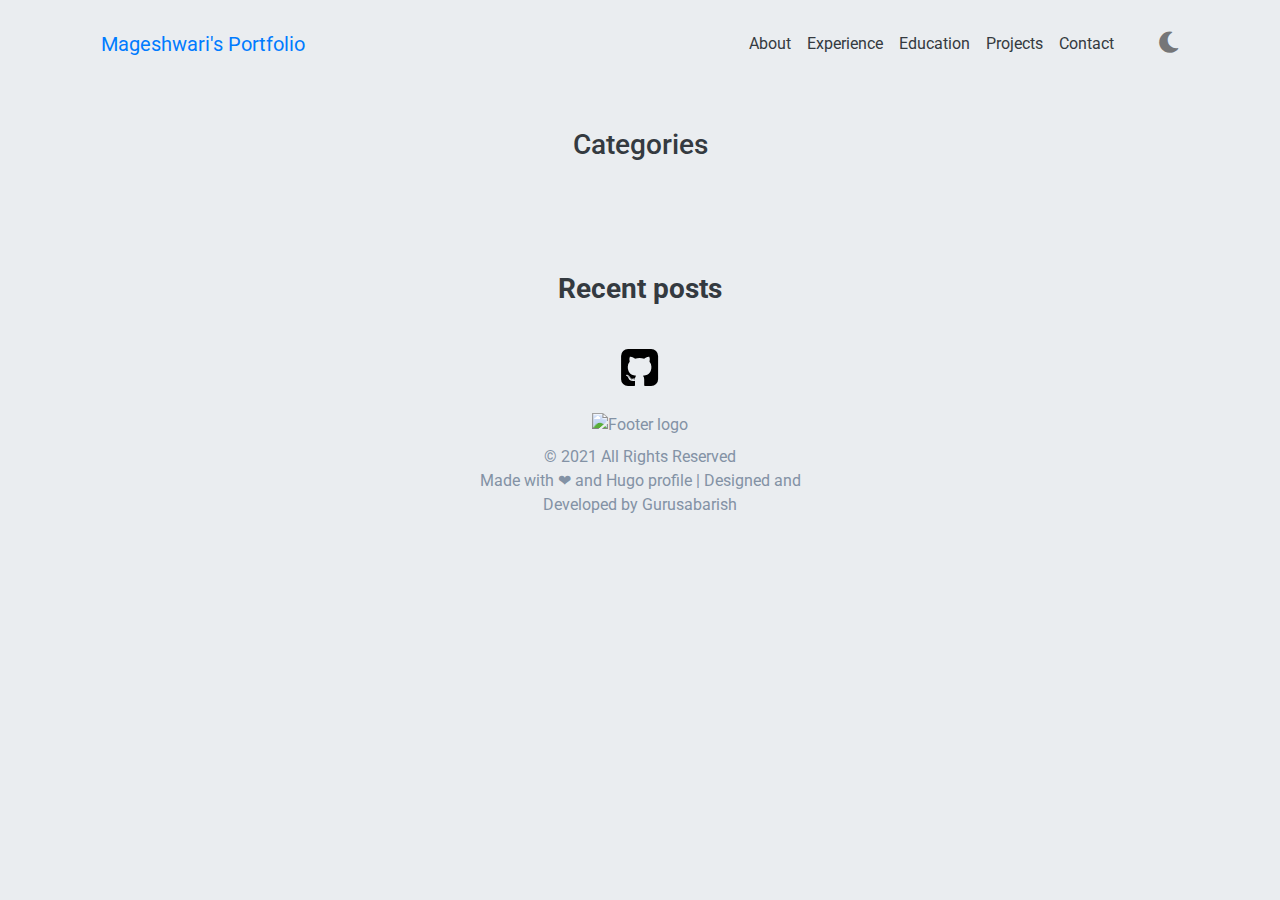
==== categories/index.html @ 8b3a21a4 "deploy: 57c3ccad19a32fb87f4c33ef2504d46e3f8797a6" ====
<!doctype html><html lang=en><head><meta charset=utf-8><meta name=viewport content="width=device-width,initial-scale=1"><meta http-equiv=x-ua-compatible content="ie=edge"><link rel=icon href=%20/images/favicon.png type=image/gif><script type=application/javascript>var doNotTrack=false;if(!doNotTrack){(function(i,s,o,g,r,a,m){i['GoogleAnalyticsObject']=r;i[r]=i[r]||function(){(i[r].q=i[r].q||[]).push(arguments)},i[r].l=1*new Date();a=s.createElement(o),m=s.getElementsByTagName(o)[0];a.async=1;a.src=g;m.parentNode.insertBefore(a,m)})(window,document,'script','https://www.google-analytics.com/analytics.js','ga');ga('create','UA-xxxxxx-x','auto');ga('send','pageview');}</script><link rel=stylesheet href=../css/bootstrap.min.css media=all><link rel=stylesheet href=../css/all.min.css media=all><link rel=stylesheet href=../css/fontawesome.min.css media=all><link rel=stylesheet href=../css/v3/darkmode.css media=all><style>html{scrollbar-width:thin;scrollbar-color:#6c757d transparent}::-webkit-scrollbar{width:5px}::-webkit-scrollbar-track{background:0 0}::-webkit-scrollbar-thumb{background:#6c757d}</style><link rel=stylesheet href=../css/v3/navbar-footer.css><link rel=preconnect href=https://fonts.gstatic.com><link href="https://fonts.googleapis.com/css2?family=Roboto:ital,wght@0,100;0,300;0,400;1,100;1,300&display=swap" rel=stylesheet><script src=../js/popper.min.js></script><link rel=stylesheet href=../css/v3/list.css media=all><meta name=description content="Categories"><title>Categories</title></head><body class=text-dark><script src=../js/jquery.slim.min.js></script><script src=../js/bootstrap.min.js></script><div class=container><nav class="pt-3 navbar navbar-expand-lg navbar-light" data-aos=fade-down data-aos-easing=linear data-aos-duration=500><a class=navbar-brand href=../>Mageshwari's Portfolio</a>
<button class="navbar-toggler border-0" type=button data-toggle=collapse data-target=#navbarNavDropdown aria-controls=navbarNavDropdown aria-expanded=false aria-label="Toggle navigation">
<span class=navbar-toggler-icon></span></button><div class="collapse navbar-collapse" id=navbarNavDropdown><ul class="navbar-nav ml-auto text-center"><li class="nav-item navbar-text"><a class="nav-link text-dark" href=../#about aria-label=about>About</a></li><li class="nav-item navbar-text"><a class="nav-link text-dark" href=../#experience aria-label=experience>Experience</a></li><li class="nav-item navbar-text"><a class="nav-link text-dark" href=../#education aria-label=education>Education</a></li><li class="nav-item navbar-text"><a class="nav-link text-dark" href=../#projects aria-label=projects>Projects</a></li><li class="nav-item navbar-text"><a class="nav-link text-dark" href=../#contact aria-label=contact>Contact</a></li><li class="nav-item navbar-text"><div class="custom-control custom-switch"><input type=checkbox class=custom-control-input id=customSwitch1 autocomplete=on>
<label class="pt-2 darkmode-label" for=customSwitch1 style=cursor:pointer><i class="fas fa-lg fa-moon"></i><i class="fas fa-lg fa-sun d-none text-warning"></i></label></div></li></ul></div></nav></div><section style=font-family:roboto,sans-serif;5><div class="container pt-5"><h3 class=text-center>Categories</h2><div class="row justify-content-center"><div class="col-md-7 py-2"><ol class=post-ol></ol><div class=p-3></div></div></div></div></section><footer><div class="news container py-3" data-aos=fade-up data-aos-easing=linear data-aos-once=true><div class="h3 text-center text-dark py-3 font-weight-bold">Recent posts</div><div class="row justify-content-center"></div></div><div class=text-center><span class=px-1><a class="text-dark text-decoration-none" href="https://github.com/maggie251?tab=overview&from=2020-12-01&to=2020-12-31" aria-label=github><svg xmlns="http://www.w3.org/2000/svg" width="2.7em" height="2.7em" viewBox="0 0 1792 1792"><path d="M522 1352q-8 9-20-3-13-11-4-19 8-9 20 3 12 11 4 19zm-42-61q9 12 0 19-8 6-17-7t0-18q9-7 17 6zm-61-60q-5 7-13 2-10-5-7-12 3-5 13-2 10 5 7 12zm31 34q-6 7-16-3-9-11-2-16 6-6 16 3 9 11 2 16zm129 112q-4 12-19 6-17-4-13-15t19-7q16 5 13 16zm63 5-16 11q-17 2-17-11l16-11q17-2 17 11zm58-10q2 10-14 14t-18-8 14-15q16-2 18 9zm964-956v960q0 119-84.5 203.5T1376 1664h-224q-16 0-24.5-1t-19.5-5-16-14.5-5-27.5v-239q0-97-52-142 57-6 102.5-18t94-39 81-66.5 53-105T1386 856q0-121-79-206 37-91-8-204-28-9-81 11t-92 44l-38 24q-93-26-192-26t-192 26q-16-11-42.5-27T578 459.5 492 446q-44 113-7 204-79 85-79 206 0 85 20.5 150t52.5 105 80.5 67 94 39 102.5 18q-40 36-49 103-21 10-45 15t-57 5-65.5-21.5T484 1274q-19-32-48.5-52t-49.5-24l-20-3q-21 0-29 4.5t-5 11.5 9 14 13 12l7 5q22 10 43.5 38t31.5 51l10 23q13 38 44 61.5t67 30 69.5 7 55.5-3.5l23-4q0 38 .5 103t.5 68q0 22-11 33.5t-22 13-33 1.5H416q-119 0-203.5-84.5T128 1376V416q0-119 84.5-203.5T416 128h960q119 0 203.5 84.5T1664 416z"/></svg></a></span></div><div class="container bg-transparent py-4"><div class="row justify-content-center"><div class="col-md-4 text-center order-2 order-lg-1 order-md-1"><div class=pb-2><a href=https://hugo-profile.netlify.app><img alt="Footer logo" src=%20/images/favicon.png height=40px width=40px></a></div>&copy; 2021 All Rights Reserved<div>Made with &#10084; and
<a href=https://github.com/gurusabarish/hugo-profile target=_blank>Hugo profile</a>
| Designed and Developed by
<a href=https://www.linkedin.com/in/gurusabarish/ target=_blank>Gurusabarish</a></div></div></div></div></footer><script>$(function(){$('[data-toggle="tooltip"]').tooltip()})</script><script>$('.darkmode-label').click(function(){$("body").toggleClass("darkmode");$(".fa-moon").toggleClass("d-none");$(".fa-sun").toggleClass("d-none");$("nav").toggleClass("navbar-dark");$("nav").toggleClass("navbar-light");$('.text-dark').addClass('darkmode-text-dark').removeClass('text-dark');$('.text-muted').addClass('darkmode-text-muted').removeClass('text-muted');if($('input.custom-control-input').is(':checked')){$('.darkmode-text-dark').addClass('text-dark').removeClass('darkmode-text-dark');$('.darkmode-text-muted').addClass('text-muted').removeClass('darkmode-text-muted');};});if($('input.custom-control-input').is(':checked')){$("body").toggleClass("darkmode");$(".fa-moon").addClass("d-none");$(".fa-sun").removeClass("d-none");$("nav").toggleClass("navbar-dark");$("nav").toggleClass("navbar-light");$('.text-dark').addClass('darkmode-text-dark').removeClass('text-dark');$('.text-muted').addClass('darkmode-text-muted').removeClass('text-muted');};</script></body></html>
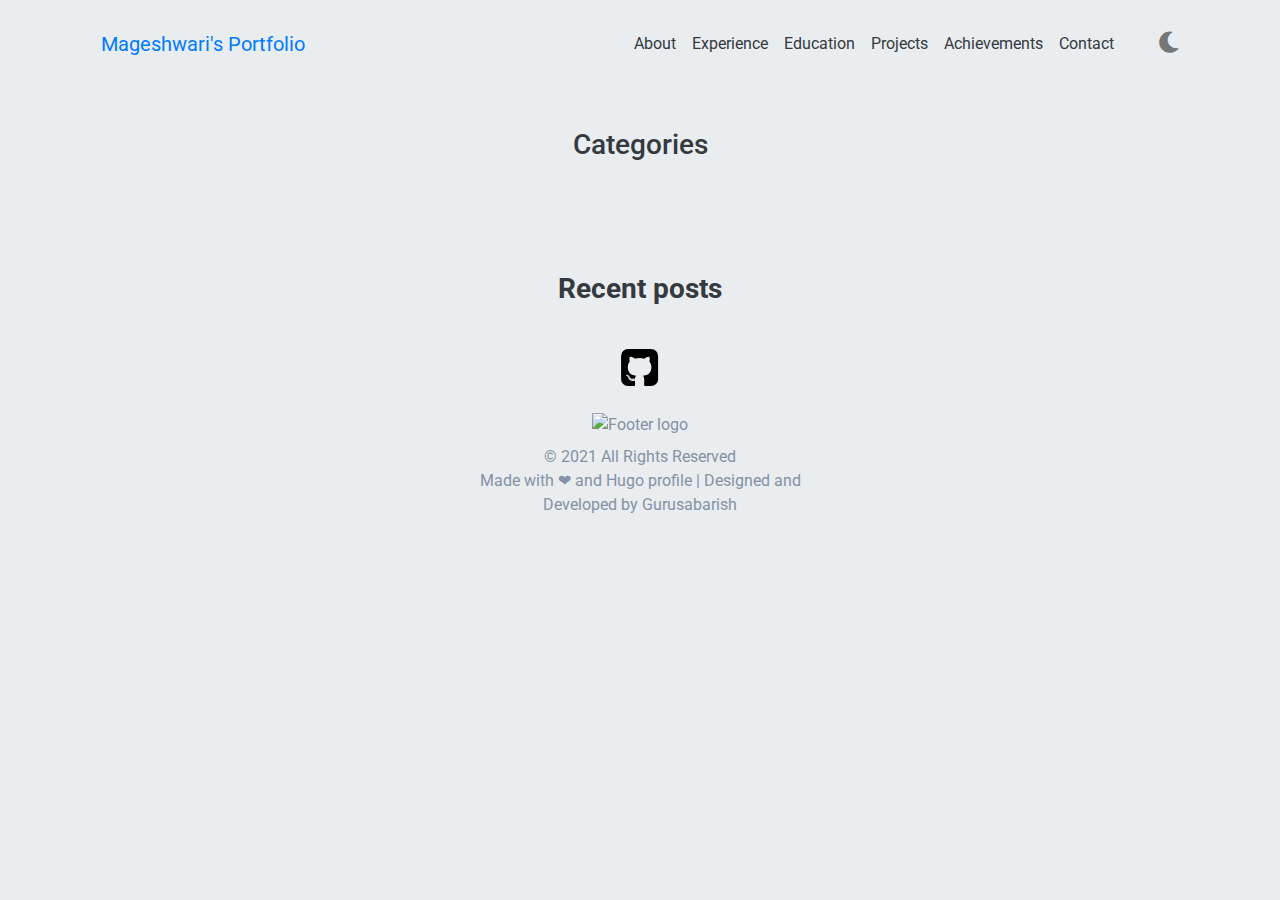
==== commit 026f01a7: "deploy: 5592fe5cdd2178943c6c86ef73e57d8d52babf5e" ====
--- a/categories/index.html
+++ b/categories/index.html
@@ -1,7 +1,7 @@
 <!doctype html><html lang=en><head><meta charset=utf-8><meta name=viewport content="width=device-width,initial-scale=1"><meta http-equiv=x-ua-compatible content="ie=edge"><link rel=icon href=%20/images/favicon.png type=image/gif><script type=application/javascript>var doNotTrack=false;if(!doNotTrack){(function(i,s,o,g,r,a,m){i['GoogleAnalyticsObject']=r;i[r]=i[r]||function(){(i[r].q=i[r].q||[]).push(arguments)},i[r].l=1*new Date();a=s.createElement(o),m=s.getElementsByTagName(o)[0];a.async=1;a.src=g;m.parentNode.insertBefore(a,m)})(window,document,'script','https://www.google-analytics.com/analytics.js','ga');ga('create','UA-xxxxxx-x','auto');ga('send','pageview');}</script><link rel=stylesheet href=../css/bootstrap.min.css media=all><link rel=stylesheet href=../css/all.min.css media=all><link rel=stylesheet href=../css/fontawesome.min.css media=all><link rel=stylesheet href=../css/v3/darkmode.css media=all><style>html{scrollbar-width:thin;scrollbar-color:#6c757d transparent}::-webkit-scrollbar{width:5px}::-webkit-scrollbar-track{background:0 0}::-webkit-scrollbar-thumb{background:#6c757d}</style><link rel=stylesheet href=../css/v3/navbar-footer.css><link rel=preconnect href=https://fonts.gstatic.com><link href="https://fonts.googleapis.com/css2?family=Roboto:ital,wght@0,100;0,300;0,400;1,100;1,300&display=swap" rel=stylesheet><script src=../js/popper.min.js></script><link rel=stylesheet href=../css/v3/list.css media=all><meta name=description content="Categories"><title>Categories</title></head><body class=text-dark><script src=../js/jquery.slim.min.js></script><script src=../js/bootstrap.min.js></script><div class=container><nav class="pt-3 navbar navbar-expand-lg navbar-light" data-aos=fade-down data-aos-easing=linear data-aos-duration=500><a class=navbar-brand href=../>Mageshwari's Portfolio</a>
 <button class="navbar-toggler border-0" type=button data-toggle=collapse data-target=#navbarNavDropdown aria-controls=navbarNavDropdown aria-expanded=false aria-label="Toggle navigation">
-<span class=navbar-toggler-icon></span></button><div class="collapse navbar-collapse" id=navbarNavDropdown><ul class="navbar-nav ml-auto text-center"><li class="nav-item navbar-text"><a class="nav-link text-dark" href=../#about aria-label=about>About</a></li><li class="nav-item navbar-text"><a class="nav-link text-dark" href=../#experience aria-label=experience>Experience</a></li><li class="nav-item navbar-text"><a class="nav-link text-dark" href=../#education aria-label=education>Education</a></li><li class="nav-item navbar-text"><a class="nav-link text-dark" href=../#projects aria-label=projects>Projects</a></li><li class="nav-item navbar-text"><a class="nav-link text-dark" href=../#contact aria-label=contact>Contact</a></li><li class="nav-item navbar-text"><div class="custom-control custom-switch"><input type=checkbox class=custom-control-input id=customSwitch1 autocomplete=on>
-<label class="pt-2 darkmode-label" for=customSwitch1 style=cursor:pointer><i class="fas fa-lg fa-moon"></i><i class="fas fa-lg fa-sun d-none text-warning"></i></label></div></li></ul></div></nav></div><section style=font-family:roboto,sans-serif;5><div class="container pt-5"><h3 class=text-center>Categories</h2><div class="row justify-content-center"><div class="col-md-7 py-2"><ol class=post-ol></ol><div class=p-3></div></div></div></div></section><footer><div class="news container py-3" data-aos=fade-up data-aos-easing=linear data-aos-once=true><div class="h3 text-center text-dark py-3 font-weight-bold">Recent posts</div><div class="row justify-content-center"></div></div><div class=text-center><span class=px-1><a class="text-dark text-decoration-none" href="https://github.com/maggie251?tab=overview&from=2020-12-01&to=2020-12-31" aria-label=github><svg xmlns="http://www.w3.org/2000/svg" width="2.7em" height="2.7em" viewBox="0 0 1792 1792"><path d="M522 1352q-8 9-20-3-13-11-4-19 8-9 20 3 12 11 4 19zm-42-61q9 12 0 19-8 6-17-7t0-18q9-7 17 6zm-61-60q-5 7-13 2-10-5-7-12 3-5 13-2 10 5 7 12zm31 34q-6 7-16-3-9-11-2-16 6-6 16 3 9 11 2 16zm129 112q-4 12-19 6-17-4-13-15t19-7q16 5 13 16zm63 5-16 11q-17 2-17-11l16-11q17-2 17 11zm58-10q2 10-14 14t-18-8 14-15q16-2 18 9zm964-956v960q0 119-84.5 203.5T1376 1664h-224q-16 0-24.5-1t-19.5-5-16-14.5-5-27.5v-239q0-97-52-142 57-6 102.5-18t94-39 81-66.5 53-105T1386 856q0-121-79-206 37-91-8-204-28-9-81 11t-92 44l-38 24q-93-26-192-26t-192 26q-16-11-42.5-27T578 459.5 492 446q-44 113-7 204-79 85-79 206 0 85 20.5 150t52.5 105 80.5 67 94 39 102.5 18q-40 36-49 103-21 10-45 15t-57 5-65.5-21.5T484 1274q-19-32-48.5-52t-49.5-24l-20-3q-21 0-29 4.5t-5 11.5 9 14 13 12l7 5q22 10 43.5 38t31.5 51l10 23q13 38 44 61.5t67 30 69.5 7 55.5-3.5l23-4q0 38 .5 103t.5 68q0 22-11 33.5t-22 13-33 1.5H416q-119 0-203.5-84.5T128 1376V416q0-119 84.5-203.5T416 128h960q119 0 203.5 84.5T1664 416z"/></svg></a></span></div><div class="container bg-transparent py-4"><div class="row justify-content-center"><div class="col-md-4 text-center order-2 order-lg-1 order-md-1"><div class=pb-2><a href=https://hugo-profile.netlify.app><img alt="Footer logo" src=%20/images/favicon.png height=40px width=40px></a></div>&copy; 2021 All Rights Reserved<div>Made with &#10084; and
+<span class=navbar-toggler-icon></span></button><div class="collapse navbar-collapse" id=navbarNavDropdown><ul class="navbar-nav ml-auto text-center"><li class="nav-item navbar-text"><a class="nav-link text-dark" href=../#about aria-label=about>About</a></li><li class="nav-item navbar-text"><a class="nav-link text-dark" href=../#experience aria-label=experience>Experience</a></li><li class="nav-item navbar-text"><a class="nav-link text-dark" href=../#education aria-label=education>Education</a></li><li class="nav-item navbar-text"><a class="nav-link text-dark" href=../#projects aria-label=projects>Projects</a></li><li class="nav-item navbar-text"><a class="nav-link text-dark" href=../#achievements aria-label=achievements>Achievements</a></li><li class="nav-item navbar-text"><a class="nav-link text-dark" href=../#contact aria-label=contact>Contact</a></li><li class="nav-item navbar-text"><div class="custom-control custom-switch"><input type=checkbox class=custom-control-input id=customSwitch1 autocomplete=on>
+<label class="pt-2 darkmode-label" for=customSwitch1 style=cursor:pointer><i class="fas fa-lg fa-moon"></i><i class="fas fa-lg fa-sun d-none text-warning"></i></label></div></li></ul></div></nav></div><section style=font-family:roboto,sans-serif;5><div class="container pt-5"><h3 class=text-center>Categories</h2><div class="row justify-content-center"><div class="col-md-7 py-2"><ol class=post-ol></ol><div class=p-3></div></div></div></div></section><footer><div class="news container py-3" data-aos=fade-up data-aos-easing=linear data-aos-once=true><div class="h3 text-center text-dark py-3 font-weight-bold">Recent posts</div><div class="row justify-content-center"></div></div><div class=text-center><span class=px-1><a class="text-dark text-decoration-none" href="https://github.com/maggie251?tab=overview&from=2020-12-01&to=2020-12-31" aria-label=github><svg xmlns="http://www.w3.org/2000/svg" width="2.7em" height="2.7em" viewBox="0 0 1792 1792"><path d="M522 1352q-8 9-20-3-13-11-4-19 8-9 20 3 12 11 4 19zm-42-61q9 12 0 19-8 6-17-7t0-18q9-7 17 6zm-61-60q-5 7-13 2-10-5-7-12 3-5 13-2 10 5 7 12zm31 34q-6 7-16-3-9-11-2-16 6-6 16 3 9 11 2 16zm129 112q-4 12-19 6-17-4-13-15t19-7q16 5 13 16zm63 5-16 11q-17 2-17-11l16-11q17-2 17 11zm58-10q2 10-14 14t-18-8 14-15q16-2 18 9zm964-956v960q0 119-84.5 203.5T1376 1664h-224q-16 0-24.5-1t-19.5-5-16-14.5-5-27.5v-239q0-97-52-142 57-6 102.5-18t94-39 81-66.5 53-105T1386 856q0-121-79-206 37-91-8-204-28-9-81 11t-92 44l-38 24q-93-26-192-26t-192 26q-16-11-42.5-27T578 459.5 492 446q-44 113-7 204-79 85-79 206 0 85 20.5 150t52.5 105 80.5 67 94 39 102.5 18q-40 36-49 103-21 10-45 15t-57 5-65.5-21.5T484 1274q-19-32-48.5-52t-49.5-24l-20-3q-21 0-29 4.5t-5 11.5 9 14 13 12l7 5q22 10 43.5 38t31.5 51l10 23q13 38 44 61.5t67 30 69.5 7 55.5-3.5l23-4q0 38 .5 103t.5 68q0 22-11 33.5t-22 13-33 1.5H416q-119 0-203.5-84.5T128 1376V416q0-119 84.5-203.5T416 128h960q119 0 203.5 84.5T1664 416z"/></svg></a></span></div><div class="container bg-transparent py-4"><div class="row justify-content-center"><div class="col-md-4 text-center order-2 order-lg-1 order-md-1"><div class=pb-2><a href=https://xavier-alfred.github.io/><img alt="Footer logo" src=%20/images/favicon.png height=40px width=40px></a></div>&copy; 2021 All Rights Reserved<div>Made with &#10084; and
 <a href=https://github.com/gurusabarish/hugo-profile target=_blank>Hugo profile</a>
 | Designed and Developed by
 <a href=https://www.linkedin.com/in/gurusabarish/ target=_blank>Gurusabarish</a></div></div></div></div></footer><script>$(function(){$('[data-toggle="tooltip"]').tooltip()})</script><script>$('.darkmode-label').click(function(){$("body").toggleClass("darkmode");$(".fa-moon").toggleClass("d-none");$(".fa-sun").toggleClass("d-none");$("nav").toggleClass("navbar-dark");$("nav").toggleClass("navbar-light");$('.text-dark').addClass('darkmode-text-dark').removeClass('text-dark');$('.text-muted').addClass('darkmode-text-muted').removeClass('text-muted');if($('input.custom-control-input').is(':checked')){$('.darkmode-text-dark').addClass('text-dark').removeClass('darkmode-text-dark');$('.darkmode-text-muted').addClass('text-muted').removeClass('darkmode-text-muted');};});if($('input.custom-control-input').is(':checked')){$("body").toggleClass("darkmode");$(".fa-moon").addClass("d-none");$(".fa-sun").removeClass("d-none");$("nav").toggleClass("navbar-dark");$("nav").toggleClass("navbar-light");$('.text-dark').addClass('darkmode-text-dark').removeClass('text-dark');$('.text-muted').addClass('darkmode-text-muted').removeClass('text-muted');};</script></body></html>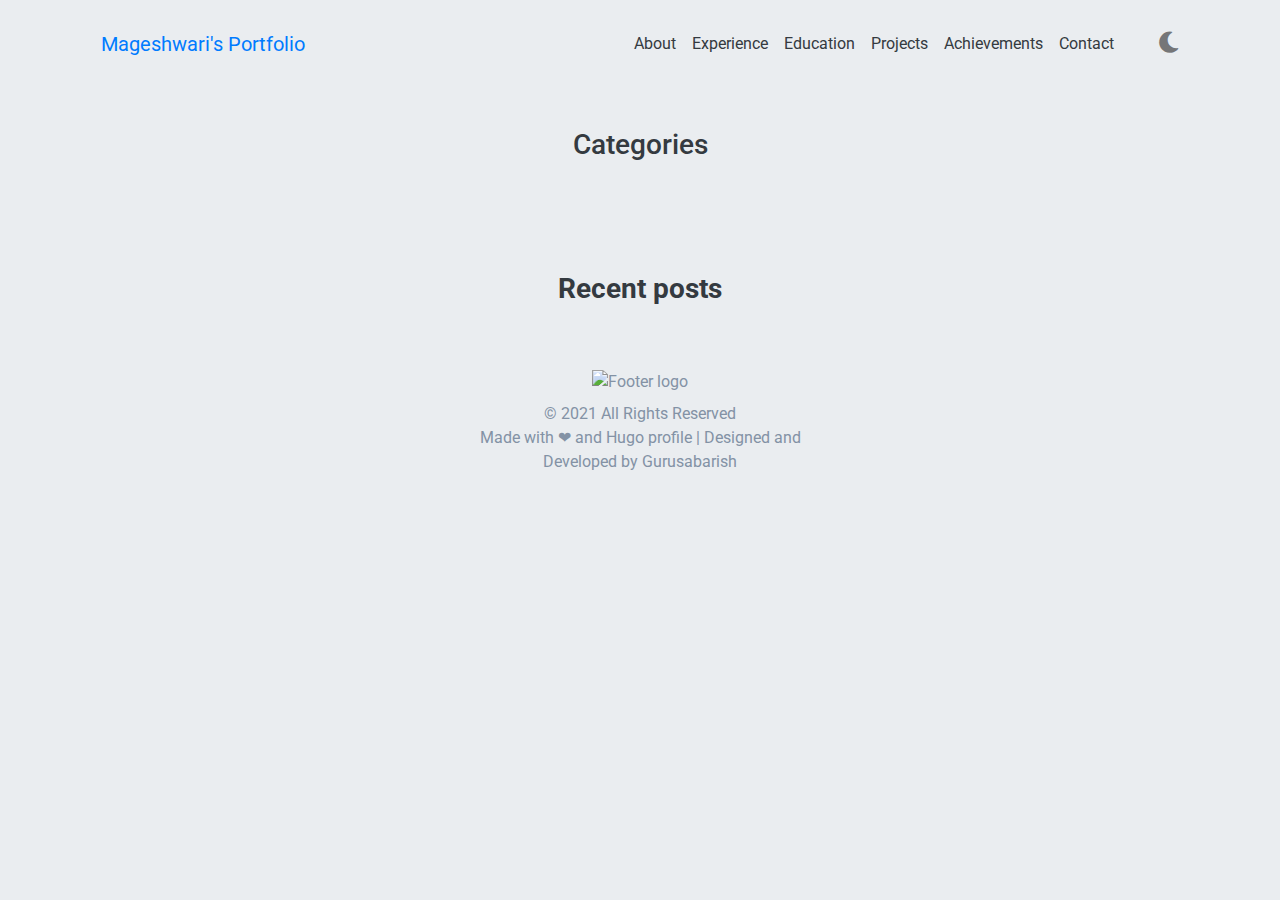
==== commit 90b954ff: "deploy: 4535e7cc17f5adca51388afb68a274f819257f72" ====
--- a/categories/index.html
+++ b/categories/index.html
@@ -1,7 +1,7 @@
 <!doctype html><html lang=en><head><meta charset=utf-8><meta name=viewport content="width=device-width,initial-scale=1"><meta http-equiv=x-ua-compatible content="ie=edge"><link rel=icon href=%20/images/favicon.png type=image/gif><script type=application/javascript>var doNotTrack=false;if(!doNotTrack){(function(i,s,o,g,r,a,m){i['GoogleAnalyticsObject']=r;i[r]=i[r]||function(){(i[r].q=i[r].q||[]).push(arguments)},i[r].l=1*new Date();a=s.createElement(o),m=s.getElementsByTagName(o)[0];a.async=1;a.src=g;m.parentNode.insertBefore(a,m)})(window,document,'script','https://www.google-analytics.com/analytics.js','ga');ga('create','UA-xxxxxx-x','auto');ga('send','pageview');}</script><link rel=stylesheet href=../css/bootstrap.min.css media=all><link rel=stylesheet href=../css/all.min.css media=all><link rel=stylesheet href=../css/fontawesome.min.css media=all><link rel=stylesheet href=../css/v3/darkmode.css media=all><style>html{scrollbar-width:thin;scrollbar-color:#6c757d transparent}::-webkit-scrollbar{width:5px}::-webkit-scrollbar-track{background:0 0}::-webkit-scrollbar-thumb{background:#6c757d}</style><link rel=stylesheet href=../css/v3/navbar-footer.css><link rel=preconnect href=https://fonts.gstatic.com><link href="https://fonts.googleapis.com/css2?family=Roboto:ital,wght@0,100;0,300;0,400;1,100;1,300&display=swap" rel=stylesheet><script src=../js/popper.min.js></script><link rel=stylesheet href=../css/v3/list.css media=all><meta name=description content="Categories"><title>Categories</title></head><body class=text-dark><script src=../js/jquery.slim.min.js></script><script src=../js/bootstrap.min.js></script><div class=container><nav class="pt-3 navbar navbar-expand-lg navbar-light" data-aos=fade-down data-aos-easing=linear data-aos-duration=500><a class=navbar-brand href=../>Mageshwari's Portfolio</a>
 <button class="navbar-toggler border-0" type=button data-toggle=collapse data-target=#navbarNavDropdown aria-controls=navbarNavDropdown aria-expanded=false aria-label="Toggle navigation">
 <span class=navbar-toggler-icon></span></button><div class="collapse navbar-collapse" id=navbarNavDropdown><ul class="navbar-nav ml-auto text-center"><li class="nav-item navbar-text"><a class="nav-link text-dark" href=../#about aria-label=about>About</a></li><li class="nav-item navbar-text"><a class="nav-link text-dark" href=../#experience aria-label=experience>Experience</a></li><li class="nav-item navbar-text"><a class="nav-link text-dark" href=../#education aria-label=education>Education</a></li><li class="nav-item navbar-text"><a class="nav-link text-dark" href=../#projects aria-label=projects>Projects</a></li><li class="nav-item navbar-text"><a class="nav-link text-dark" href=../#achievements aria-label=achievements>Achievements</a></li><li class="nav-item navbar-text"><a class="nav-link text-dark" href=../#contact aria-label=contact>Contact</a></li><li class="nav-item navbar-text"><div class="custom-control custom-switch"><input type=checkbox class=custom-control-input id=customSwitch1 autocomplete=on>
-<label class="pt-2 darkmode-label" for=customSwitch1 style=cursor:pointer><i class="fas fa-lg fa-moon"></i><i class="fas fa-lg fa-sun d-none text-warning"></i></label></div></li></ul></div></nav></div><section style=font-family:roboto,sans-serif;5><div class="container pt-5"><h3 class=text-center>Categories</h2><div class="row justify-content-center"><div class="col-md-7 py-2"><ol class=post-ol></ol><div class=p-3></div></div></div></div></section><footer><div class="news container py-3" data-aos=fade-up data-aos-easing=linear data-aos-once=true><div class="h3 text-center text-dark py-3 font-weight-bold">Recent posts</div><div class="row justify-content-center"></div></div><div class=text-center><span class=px-1><a class="text-dark text-decoration-none" href="https://github.com/maggie251?tab=overview&from=2020-12-01&to=2020-12-31" aria-label=github><svg xmlns="http://www.w3.org/2000/svg" width="2.7em" height="2.7em" viewBox="0 0 1792 1792"><path d="M522 1352q-8 9-20-3-13-11-4-19 8-9 20 3 12 11 4 19zm-42-61q9 12 0 19-8 6-17-7t0-18q9-7 17 6zm-61-60q-5 7-13 2-10-5-7-12 3-5 13-2 10 5 7 12zm31 34q-6 7-16-3-9-11-2-16 6-6 16 3 9 11 2 16zm129 112q-4 12-19 6-17-4-13-15t19-7q16 5 13 16zm63 5-16 11q-17 2-17-11l16-11q17-2 17 11zm58-10q2 10-14 14t-18-8 14-15q16-2 18 9zm964-956v960q0 119-84.5 203.5T1376 1664h-224q-16 0-24.5-1t-19.5-5-16-14.5-5-27.5v-239q0-97-52-142 57-6 102.5-18t94-39 81-66.5 53-105T1386 856q0-121-79-206 37-91-8-204-28-9-81 11t-92 44l-38 24q-93-26-192-26t-192 26q-16-11-42.5-27T578 459.5 492 446q-44 113-7 204-79 85-79 206 0 85 20.5 150t52.5 105 80.5 67 94 39 102.5 18q-40 36-49 103-21 10-45 15t-57 5-65.5-21.5T484 1274q-19-32-48.5-52t-49.5-24l-20-3q-21 0-29 4.5t-5 11.5 9 14 13 12l7 5q22 10 43.5 38t31.5 51l10 23q13 38 44 61.5t67 30 69.5 7 55.5-3.5l23-4q0 38 .5 103t.5 68q0 22-11 33.5t-22 13-33 1.5H416q-119 0-203.5-84.5T128 1376V416q0-119 84.5-203.5T416 128h960q119 0 203.5 84.5T1664 416z"/></svg></a></span></div><div class="container bg-transparent py-4"><div class="row justify-content-center"><div class="col-md-4 text-center order-2 order-lg-1 order-md-1"><div class=pb-2><a href=https://xavier-alfred.github.io/><img alt="Footer logo" src=%20/images/favicon.png height=40px width=40px></a></div>&copy; 2021 All Rights Reserved<div>Made with &#10084; and
+<label class="pt-2 darkmode-label" for=customSwitch1 style=cursor:pointer><i class="fas fa-lg fa-moon"></i><i class="fas fa-lg fa-sun d-none text-warning"></i></label></div></li></ul></div></nav></div><section style=font-family:roboto,sans-serif;5><div class="container pt-5"><h3 class=text-center>Categories</h2><div class="row justify-content-center"><div class="col-md-7 py-2"><ol class=post-ol></ol><div class=p-3></div></div></div></div></section><footer><div class="news container py-3" data-aos=fade-up data-aos-easing=linear data-aos-once=true><div class="h3 text-center text-dark py-3 font-weight-bold">Recent posts</div><div class="row justify-content-center"></div></div><div class=text-center></div><div class="container bg-transparent py-4"><div class="row justify-content-center"><div class="col-md-4 text-center order-2 order-lg-1 order-md-1"><div class=pb-2><a href=https://xavier-alfred.github.io/><img alt="Footer logo" src=%20/images/favicon.png height=40px width=40px></a></div>&copy; 2021 All Rights Reserved<div>Made with &#10084; and
 <a href=https://github.com/gurusabarish/hugo-profile target=_blank>Hugo profile</a>
 | Designed and Developed by
 <a href=https://www.linkedin.com/in/gurusabarish/ target=_blank>Gurusabarish</a></div></div></div></div></footer><script>$(function(){$('[data-toggle="tooltip"]').tooltip()})</script><script>$('.darkmode-label').click(function(){$("body").toggleClass("darkmode");$(".fa-moon").toggleClass("d-none");$(".fa-sun").toggleClass("d-none");$("nav").toggleClass("navbar-dark");$("nav").toggleClass("navbar-light");$('.text-dark').addClass('darkmode-text-dark').removeClass('text-dark');$('.text-muted').addClass('darkmode-text-muted').removeClass('text-muted');if($('input.custom-control-input').is(':checked')){$('.darkmode-text-dark').addClass('text-dark').removeClass('darkmode-text-dark');$('.darkmode-text-muted').addClass('text-muted').removeClass('darkmode-text-muted');};});if($('input.custom-control-input').is(':checked')){$("body").toggleClass("darkmode");$(".fa-moon").addClass("d-none");$(".fa-sun").removeClass("d-none");$("nav").toggleClass("navbar-dark");$("nav").toggleClass("navbar-light");$('.text-dark').addClass('darkmode-text-dark').removeClass('text-dark');$('.text-muted').addClass('darkmode-text-muted').removeClass('text-muted');};</script></body></html>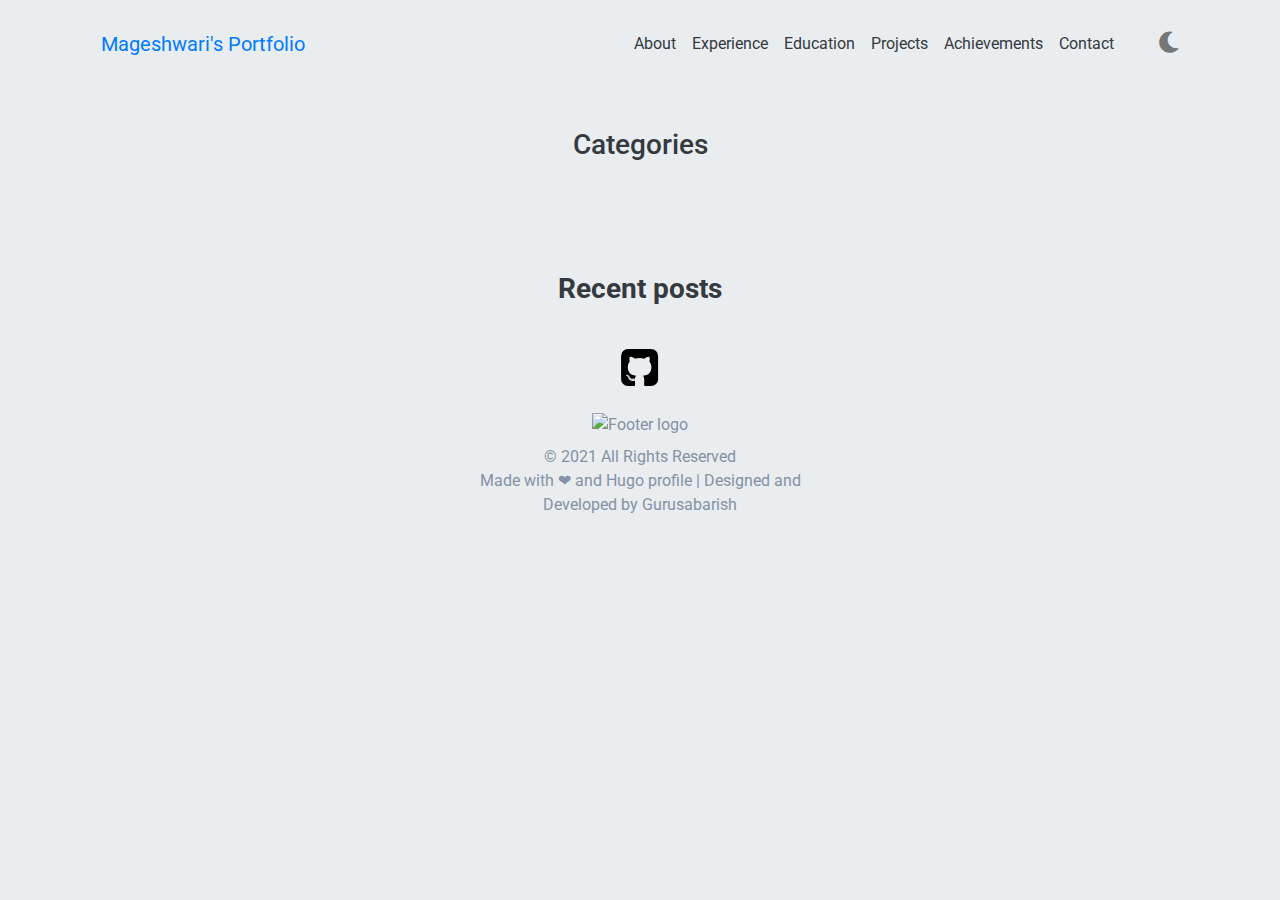
==== commit efcb1f2c: "deploy: afd567944887c3425ee8108fd0ccc83d05835a89" ====
--- a/categories/index.html
+++ b/categories/index.html
@@ -1,7 +1,7 @@
 <!doctype html><html lang=en><head><meta charset=utf-8><meta name=viewport content="width=device-width,initial-scale=1"><meta http-equiv=x-ua-compatible content="ie=edge"><link rel=icon href=%20/images/favicon.png type=image/gif><script type=application/javascript>var doNotTrack=false;if(!doNotTrack){(function(i,s,o,g,r,a,m){i['GoogleAnalyticsObject']=r;i[r]=i[r]||function(){(i[r].q=i[r].q||[]).push(arguments)},i[r].l=1*new Date();a=s.createElement(o),m=s.getElementsByTagName(o)[0];a.async=1;a.src=g;m.parentNode.insertBefore(a,m)})(window,document,'script','https://www.google-analytics.com/analytics.js','ga');ga('create','UA-xxxxxx-x','auto');ga('send','pageview');}</script><link rel=stylesheet href=../css/bootstrap.min.css media=all><link rel=stylesheet href=../css/all.min.css media=all><link rel=stylesheet href=../css/fontawesome.min.css media=all><link rel=stylesheet href=../css/v3/darkmode.css media=all><style>html{scrollbar-width:thin;scrollbar-color:#6c757d transparent}::-webkit-scrollbar{width:5px}::-webkit-scrollbar-track{background:0 0}::-webkit-scrollbar-thumb{background:#6c757d}</style><link rel=stylesheet href=../css/v3/navbar-footer.css><link rel=preconnect href=https://fonts.gstatic.com><link href="https://fonts.googleapis.com/css2?family=Roboto:ital,wght@0,100;0,300;0,400;1,100;1,300&display=swap" rel=stylesheet><script src=../js/popper.min.js></script><link rel=stylesheet href=../css/v3/list.css media=all><meta name=description content="Categories"><title>Categories</title></head><body class=text-dark><script src=../js/jquery.slim.min.js></script><script src=../js/bootstrap.min.js></script><div class=container><nav class="pt-3 navbar navbar-expand-lg navbar-light" data-aos=fade-down data-aos-easing=linear data-aos-duration=500><a class=navbar-brand href=../>Mageshwari's Portfolio</a>
 <button class="navbar-toggler border-0" type=button data-toggle=collapse data-target=#navbarNavDropdown aria-controls=navbarNavDropdown aria-expanded=false aria-label="Toggle navigation">
 <span class=navbar-toggler-icon></span></button><div class="collapse navbar-collapse" id=navbarNavDropdown><ul class="navbar-nav ml-auto text-center"><li class="nav-item navbar-text"><a class="nav-link text-dark" href=../#about aria-label=about>About</a></li><li class="nav-item navbar-text"><a class="nav-link text-dark" href=../#experience aria-label=experience>Experience</a></li><li class="nav-item navbar-text"><a class="nav-link text-dark" href=../#education aria-label=education>Education</a></li><li class="nav-item navbar-text"><a class="nav-link text-dark" href=../#projects aria-label=projects>Projects</a></li><li class="nav-item navbar-text"><a class="nav-link text-dark" href=../#achievements aria-label=achievements>Achievements</a></li><li class="nav-item navbar-text"><a class="nav-link text-dark" href=../#contact aria-label=contact>Contact</a></li><li class="nav-item navbar-text"><div class="custom-control custom-switch"><input type=checkbox class=custom-control-input id=customSwitch1 autocomplete=on>
-<label class="pt-2 darkmode-label" for=customSwitch1 style=cursor:pointer><i class="fas fa-lg fa-moon"></i><i class="fas fa-lg fa-sun d-none text-warning"></i></label></div></li></ul></div></nav></div><section style=font-family:roboto,sans-serif;5><div class="container pt-5"><h3 class=text-center>Categories</h2><div class="row justify-content-center"><div class="col-md-7 py-2"><ol class=post-ol></ol><div class=p-3></div></div></div></div></section><footer><div class="news container py-3" data-aos=fade-up data-aos-easing=linear data-aos-once=true><div class="h3 text-center text-dark py-3 font-weight-bold">Recent posts</div><div class="row justify-content-center"></div></div><div class=text-center></div><div class="container bg-transparent py-4"><div class="row justify-content-center"><div class="col-md-4 text-center order-2 order-lg-1 order-md-1"><div class=pb-2><a href=https://xavier-alfred.github.io/><img alt="Footer logo" src=%20/images/favicon.png height=40px width=40px></a></div>&copy; 2021 All Rights Reserved<div>Made with &#10084; and
+<label class="pt-2 darkmode-label" for=customSwitch1 style=cursor:pointer><i class="fas fa-lg fa-moon"></i><i class="fas fa-lg fa-sun d-none text-warning"></i></label></div></li></ul></div></nav></div><section style=font-family:roboto,sans-serif;5><div class="container pt-5"><h3 class=text-center>Categories</h2><div class="row justify-content-center"><div class="col-md-7 py-2"><ol class=post-ol></ol><div class=p-3></div></div></div></div></section><footer><div class="news container py-3" data-aos=fade-up data-aos-easing=linear data-aos-once=true><div class="h3 text-center text-dark py-3 font-weight-bold">Recent posts</div><div class="row justify-content-center"></div></div><div class=text-center><span class=px-1><a class="text-dark text-decoration-none" href=https://github.com/maggie251 aria-label=github><svg xmlns="http://www.w3.org/2000/svg" width="2.7em" height="2.7em" viewBox="0 0 1792 1792"><path d="M522 1352q-8 9-20-3-13-11-4-19 8-9 20 3 12 11 4 19zm-42-61q9 12 0 19-8 6-17-7t0-18q9-7 17 6zm-61-60q-5 7-13 2-10-5-7-12 3-5 13-2 10 5 7 12zm31 34q-6 7-16-3-9-11-2-16 6-6 16 3 9 11 2 16zm129 112q-4 12-19 6-17-4-13-15t19-7q16 5 13 16zm63 5-16 11q-17 2-17-11l16-11q17-2 17 11zm58-10q2 10-14 14t-18-8 14-15q16-2 18 9zm964-956v960q0 119-84.5 203.5T1376 1664h-224q-16 0-24.5-1t-19.5-5-16-14.5-5-27.5v-239q0-97-52-142 57-6 102.5-18t94-39 81-66.5 53-105T1386 856q0-121-79-206 37-91-8-204-28-9-81 11t-92 44l-38 24q-93-26-192-26t-192 26q-16-11-42.5-27T578 459.5 492 446q-44 113-7 204-79 85-79 206 0 85 20.5 150t52.5 105 80.5 67 94 39 102.5 18q-40 36-49 103-21 10-45 15t-57 5-65.5-21.5T484 1274q-19-32-48.5-52t-49.5-24l-20-3q-21 0-29 4.5t-5 11.5 9 14 13 12l7 5q22 10 43.5 38t31.5 51l10 23q13 38 44 61.5t67 30 69.5 7 55.5-3.5l23-4q0 38 .5 103t.5 68q0 22-11 33.5t-22 13-33 1.5H416q-119 0-203.5-84.5T128 1376V416q0-119 84.5-203.5T416 128h960q119 0 203.5 84.5T1664 416z"/></svg></a></span></div><div class="container bg-transparent py-4"><div class="row justify-content-center"><div class="col-md-4 text-center order-2 order-lg-1 order-md-1"><div class=pb-2><a href=https://xavier-alfred.github.io/><img alt="Footer logo" src=%20/images/favicon.png height=40px width=40px></a></div>&copy; 2021 All Rights Reserved<div>Made with &#10084; and
 <a href=https://github.com/gurusabarish/hugo-profile target=_blank>Hugo profile</a>
 | Designed and Developed by
 <a href=https://www.linkedin.com/in/gurusabarish/ target=_blank>Gurusabarish</a></div></div></div></div></footer><script>$(function(){$('[data-toggle="tooltip"]').tooltip()})</script><script>$('.darkmode-label').click(function(){$("body").toggleClass("darkmode");$(".fa-moon").toggleClass("d-none");$(".fa-sun").toggleClass("d-none");$("nav").toggleClass("navbar-dark");$("nav").toggleClass("navbar-light");$('.text-dark').addClass('darkmode-text-dark').removeClass('text-dark');$('.text-muted').addClass('darkmode-text-muted').removeClass('text-muted');if($('input.custom-control-input').is(':checked')){$('.darkmode-text-dark').addClass('text-dark').removeClass('darkmode-text-dark');$('.darkmode-text-muted').addClass('text-muted').removeClass('darkmode-text-muted');};});if($('input.custom-control-input').is(':checked')){$("body").toggleClass("darkmode");$(".fa-moon").addClass("d-none");$(".fa-sun").removeClass("d-none");$("nav").toggleClass("navbar-dark");$("nav").toggleClass("navbar-light");$('.text-dark').addClass('darkmode-text-dark').removeClass('text-dark');$('.text-muted').addClass('darkmode-text-muted').removeClass('text-muted');};</script></body></html>